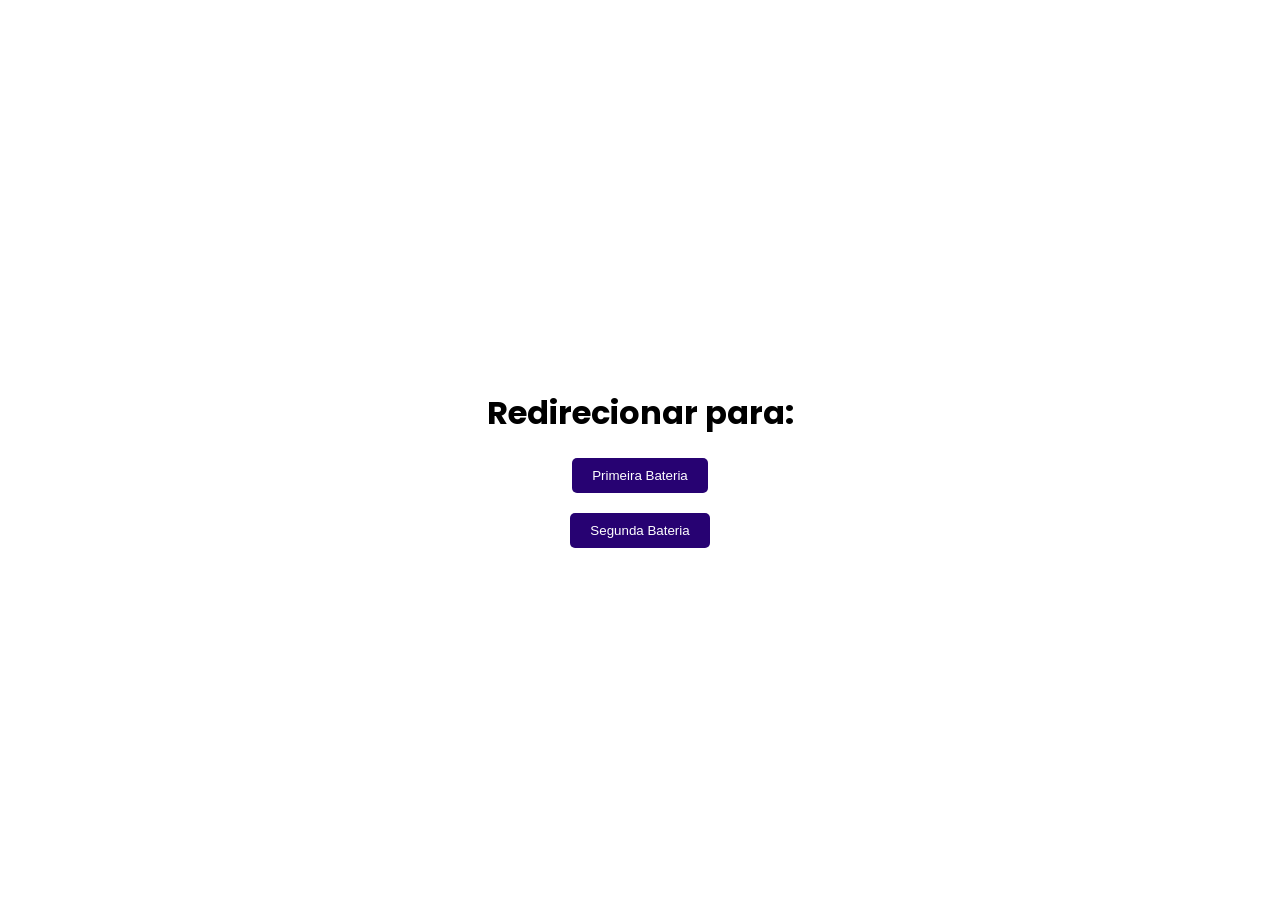
==== index.html @ 88a73c36 "style: remove lints" ====
<!DOCTYPE html>
<html lang="pt-BR">
  <head>
    <meta charset="UTF-8" />
    <meta name="viewport" content="width=device-width, initial-scale=1.0" />
    <link rel="stylesheet" href="styles.css" />
    <link rel="preconnect" href="https://fonts.googleapis.com" />
    <link rel="preconnect" href="https://fonts.gstatic.com" crossorigin />
    <link
      href="https://fonts.googleapis.com/css2?family=Poppins:ital,wght@0,100;0,200;0,300;0,400;0,500;0,600;0,700;0,800;0,900;1,100;1,200;1,300;1,400;1,500;1,600;1,700;1,800;1,900&display=swap"
      rel="stylesheet"
    />
    <title>Dev in The Dark</title>
  </head>

  <body
    style="
      font-family: Poppins, sans-serif;
      text-align: center;
      height: 100vh;
      display: flex;
      align-items: center;
      justify-content: center;
      flex-direction: column;
    "
  >
    <h1>Redirecionar para:</h1>

    <div style="margin-bottom: 20px">
      <a href="/primeira-bateria/index.html" style="text-decoration: none">
        <button
          style="
            background-color: #270272;
            color: white;
            padding: 10px 20px;
            border: none;
            cursor: pointer;
            border-radius: 5px;
          "
        >
          Primeira Bateria
        </button>
      </a>
    </div>

    <div>
      <a href="/segunda-bateria/index.html" style="text-decoration: none">
        <button
          style="
            background-color: #270272;
            color: white;
            padding: 10px 20px;
            border: none;
            cursor: pointer;
            border-radius: 5px;
          "
        >
          Segunda Bateria
        </button>
      </a>
    </div>
  </body>
</html>
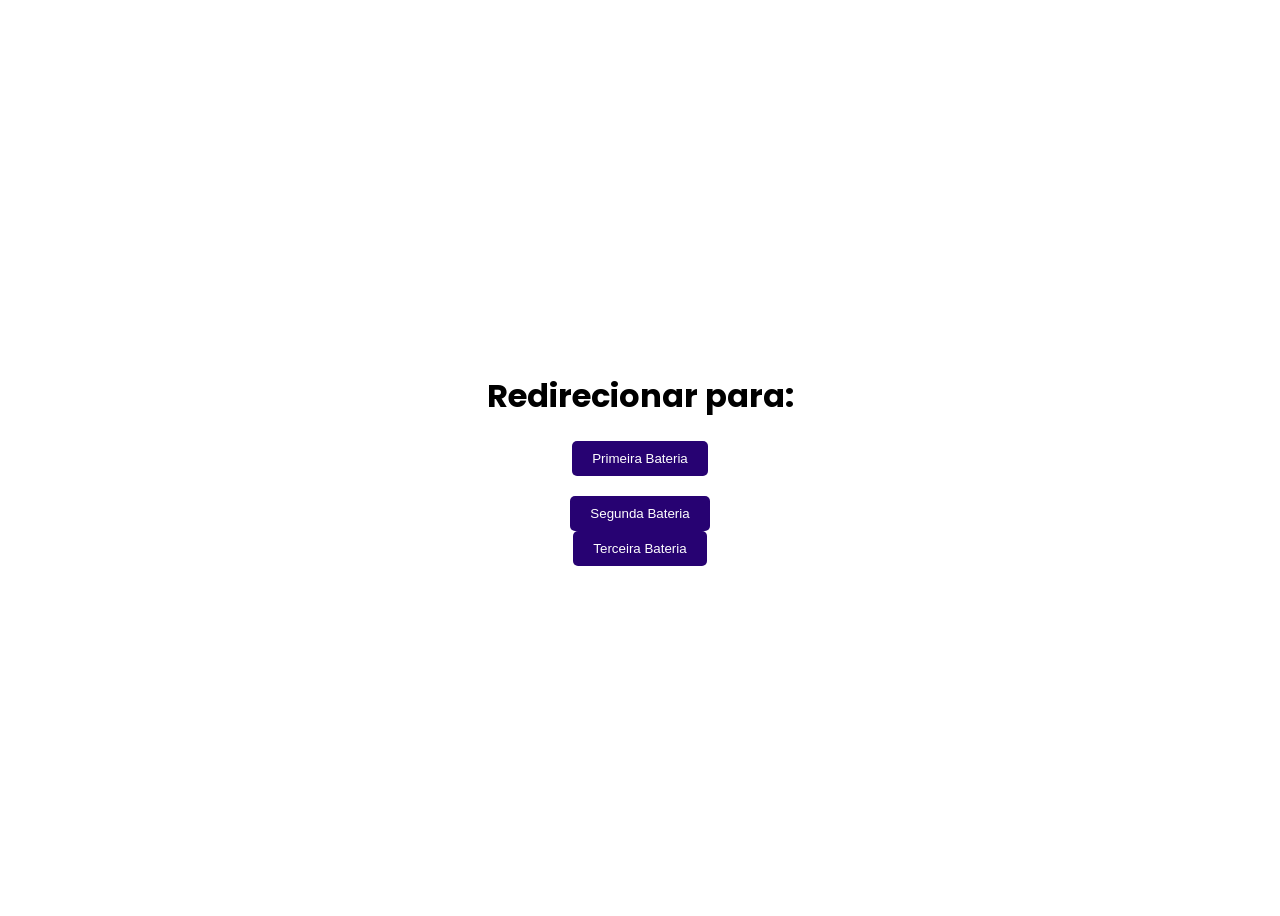
==== commit 06fb6e67: "feat: prepare for dev in the dark 2026" ====
--- a/index.html
+++ b/index.html
@@ -59,5 +59,22 @@
         </button>
       </a>
     </div>
+
+    <div>
+      <a href="/terceira-bateria/index.html" style="text-decoration: none">
+        <button
+          style="
+            background-color: #270272;
+            color: white;
+            padding: 10px 20px;
+            border: none;
+            cursor: pointer;
+            border-radius: 5px;
+          "
+        >
+          Terceira Bateria
+        </button>
+      </a>
+    </div>
   </body>
 </html>
